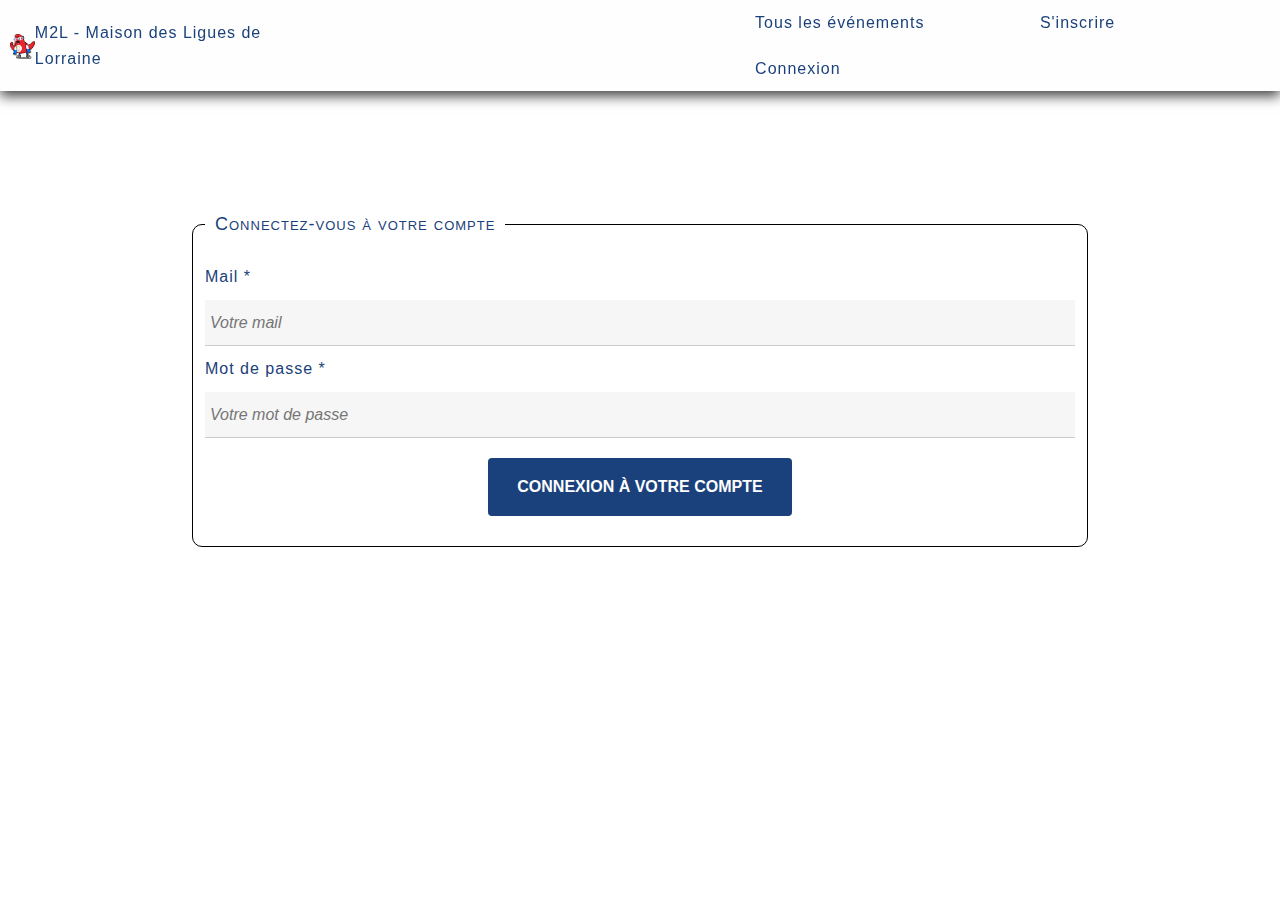
==== connection.html @ 8b38c8b9 "install js" ====
<!DOCTYPE html>
<html lang="en">
<head>
    <meta charset="UTF-8">
    <meta http-equiv="X-UA-Compatible" content="IE=edge">
    <meta name="viewport" content="width=device-width, initial-scale=1.0">
    <meta name="description" content="grille d'image">
    <link rel="shortcut icon" href="./favicon/" type="image/x-icon">
    <link rel="apple-touch-icon" sizes="180x180" href="favicon/apple-touch-icon.png">
    <link rel="icon" type="image/png" sizes="32x32" href="favicon/favicon-32x32.png">
    <link rel="icon" type="image/png" sizes="16x16" href="favicon/favicon-16x16.png">
    <link rel="manifest" href="favicon/site.webmanifest">
    <link rel="stylesheet" href="./css/main.css">
    <title>M2L</title>
</head>
<body>
    <header class="headband">
        <a href="./index.html">
            <img src="./asset/mascotte.png" alt="Logo JO Paris" aria-hidden="true">
        </a>           
        <h1 class="m2l">
            M2L - Maison des Ligues de Lorraine
        </h1>
    
        <nav class="navbar">
            <a href="index.html" id="event" class="button">Tous les événements</a>
            <a href="inscription.html" id="inscription" class="button">S'inscrire</a>
            <a href="#connection" id="connection" class="button">Connexion</a>
        </nav>
    </header>
    <main>
        <section class="form" id="formSection">

            <div class="connection-form" id="connection" role="form" aria-labelledby="connection">
                <fieldset>
                    <legend>
                        Connectez-vous à votre compte
                    </legend>
                    <form action="#" method="post">

                    <label for="email-co">Mail *</label>
                    <input type="email" id="email-co" name="email-co" 
                    placeholder="Votre mail" aria-required="true" >

                    <label for="password-co">Mot de passe *</label>
                    <input type="password" id="password-co" name="password-co" 
                    placeholder="Votre mot de passe" aria-required="true" >
                
                    <button class="button_account" type="submit" value="Envoyer" aria-label="Connexion à votre compte">
                        Connexion à votre compte
                    </button>

                    </form>
                
                </fieldset>
            </div>

        </section>
    </main>
</body>
---- css/main.css ----
@import url('https://fonts.googleapis.com/css2?family=Open+Sans:wght@300&display=swap');
@import url(./reset.css);
@import url(./inscription.css);
@import url(./connection.css);

/* header and nav bar */

.headband{
    display: flex;
    justify-content: space-between;
    align-items: center;
    position: fixed;
    width: 100%;
    background-color: var(--white);
    vertical-align: middle;
    box-shadow: 0px 5px 12px #414141;
}

header img{
    cursor: pointer;
    width: 40px;
    vertical-align: middle;
    padding-left: 1rem;
}

.m2l{
    display: flex;
    font-size: inherit;
    padding-right: 40rem;
}

.navbar a{
    margin: auto 3rem 0 4rem;
    padding: 10px 20px;
    border-radius: 2px;
    cursor: pointer;
    display: inline-flex;
    background-color: var(--white);
    color: var(--blue);
    font-size: inherit;
}

.home #bg-img{
    flex: 1;
    display: flex;
    flex-direction: column;
    justify-content: center;
    align-items: flex-start;
    height: 100vh;
    background: url("../asset/accueil.webp")no-repeat fixed center  / cover;
}

.home #bg-texte{
    color: var(--blue);
    font-weight: bold;
    position: absolute;
    margin-top: 10rem;
    margin-inline: 45rem;
    border-radius: .5rem;
    padding-inline: .5rem;
    font-size: 3.5rem;
    background-color: rgba(255, 255, 255, 0.753);
}

.event{
    padding-top: 5rem;
}

.event h2{
    text-align: center;
    margin: 2rem auto 2rem;
}

.event p{
    text-align: center;
    margin: 2rem auto 2rem;
    width: 35%;
}

/* grid */
.gallery-primary{
    max-width: 120rem;
    margin: 5rem auto 5rem;
    background-color: var(--white);
}

.gallery-primary ul{
    display: flex; /* flex pour flexibilité */
    padding: 1rem;
    gap: 1rem;
    justify-content: center;
    flex-direction: row;
    align-items: center;
    flex-wrap: wrap; /* tous les elements reviennent a la ligne */
}

.gallery-primary ul li{
    flex-grow: 1; /* cela prend toute la place disponible */
    flex-shrink: 0; /* autorise aux petits elements de s'ajouter 0 on n'autorise pas 1 on autorise (booleen) */
    flex-basis: calc(100% / 5); /* donne la taille en unites */
    text-align: center;
}

.button_account{
    margin: 2rem auto;
    display: block;
    padding: 2rem;
    border-radius: .4rem;
    font-size: large;
    font-weight: bold;
    background-color: var(--blue);
    color: var(--white);
}

/* footer */

footer{
    text-align: center;
    width: 100%;
}
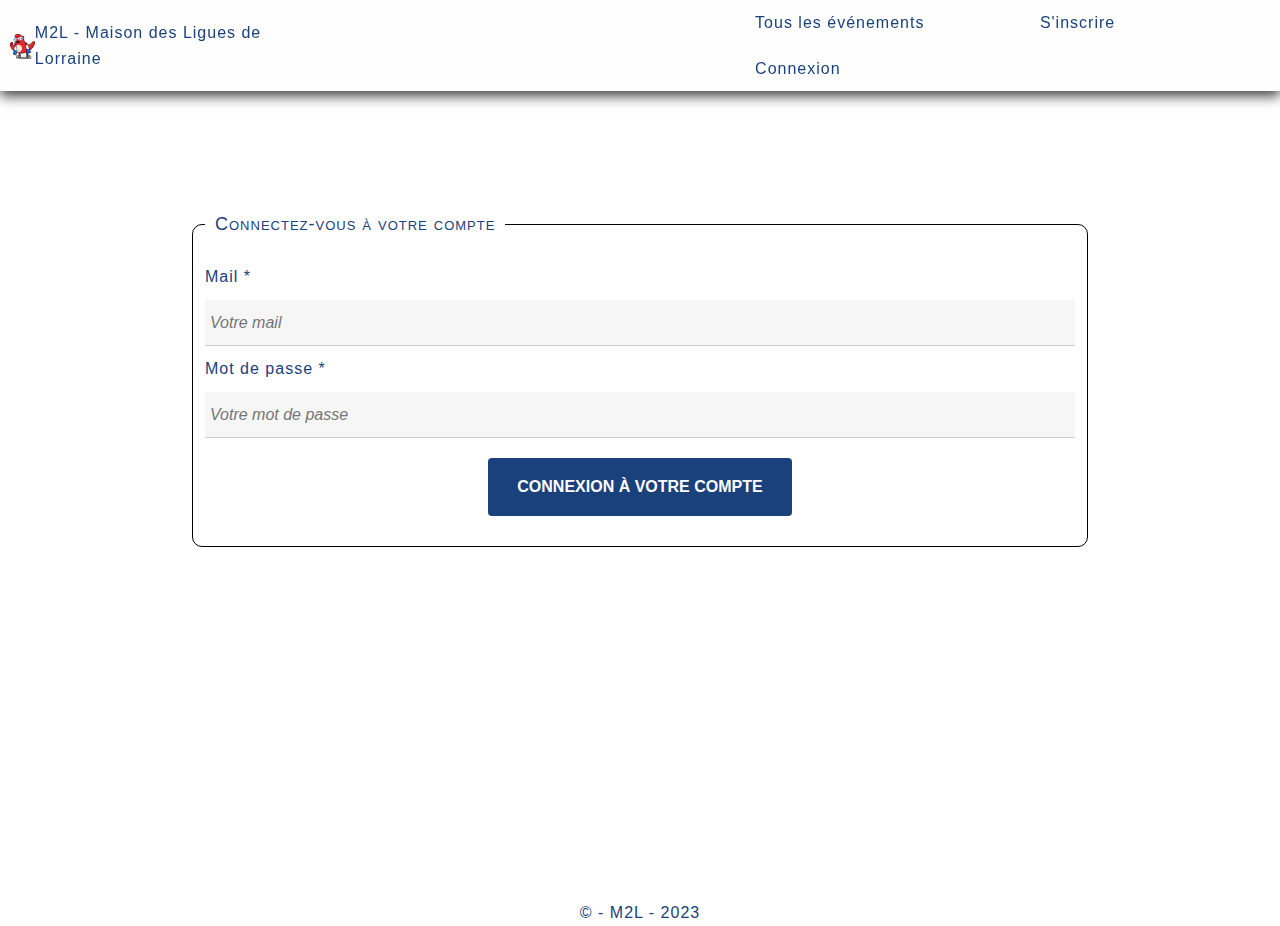
==== commit df323c34: "validation W3C" ====
--- a/connection.html
+++ b/connection.html
@@ -1,5 +1,5 @@
 <!DOCTYPE html>
-<html lang="en">
+<html lang="fr">
 <head>
     <meta charset="UTF-8">
     <meta http-equiv="X-UA-Compatible" content="IE=edge">
@@ -23,7 +23,7 @@
         </h1>
     
         <nav class="navbar">
-            <a href="index.html" id="event" class="button">Tous les événements</a>
+            <a href="index.html#event_view" id="event" class="button">Tous les événements</a>
             <a href="inscription.html" id="inscription" class="button">S'inscrire</a>
             <a href="#connection" id="connection" class="button">Connexion</a>
         </nav>
@@ -31,7 +31,7 @@
     <main>
         <section class="form" id="formSection">
 
-            <div class="connection-form" id="connection" role="form" aria-labelledby="connection">
+            <div class="connection-form" id="user_connection" role="form" aria-labelledby="user_connection">
                 <fieldset>
                     <legend>
                         Connectez-vous à votre compte
@@ -57,4 +57,8 @@
 
         </section>
     </main>
-</body>+    <footer>
+        &copy; - M2L - <time datetime="2023-01-01">2023</time>
+    </footer>
+</body>
+</html>--- a/css/main.css
+++ b/css/main.css
@@ -82,6 +82,7 @@
     max-width: 120rem;
     margin: 5rem auto 5rem;
     background-color: var(--white);
+    cursor: pointer;
 }
 
 .gallery-primary ul{
@@ -104,12 +105,15 @@
 .button_account{
     margin: 2rem auto;
     display: block;
-    padding: 2rem;
+    padding: 1rem;
     border-radius: .4rem;
     font-size: large;
     font-weight: bold;
     background-color: var(--blue);
     color: var(--white);
+    cursor: pointer;
+    width: 35%;
+    text-align: center;
 }
 
 /* footer */
@@ -117,4 +121,5 @@
 footer{
     text-align: center;
     width: 100%;
+    
 }